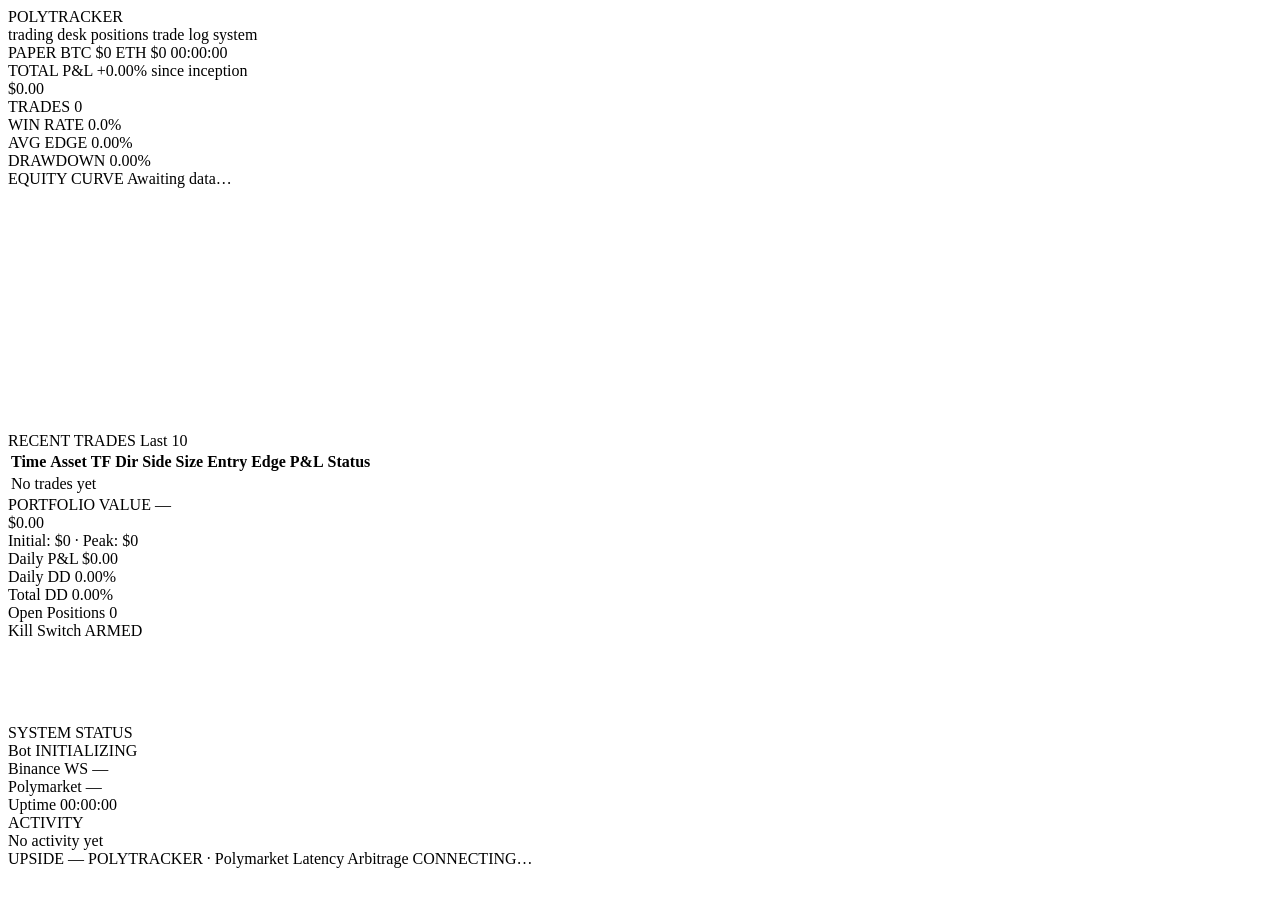
==== polytracker/web/templates/dashboard.html @ c1b0e5dd "feat: web dashboard (FastAPI + WebSocket) replacing terminal UI Replaces the terminal dashboard with" ====
<!DOCTYPE html>
<html lang="en">
<head>
  <meta charset="UTF-8" />
  <meta name="viewport" content="width=device-width, initial-scale=1.0" />
  <title>Upside — Polytracker</title>
  <link rel="stylesheet" href="/static/style.css" />
  <link rel="preconnect" href="https://fonts.googleapis.com" />
  <link rel="preconnect" href="https://fonts.gstatic.com" crossorigin />
  <link
    href="https://fonts.googleapis.com/css2?family=JetBrains+Mono:wght@300;400;500;600;700&family=Inter:wght@300;400;500;600;700&display=swap"
    rel="stylesheet"
  />
</head>
<body>
  <div class="shell">
    <!-- Top Bar -->
    <header class="topbar">
      <div class="brand">
        <span class="brand-name">POLYTRACKER</span>
        <nav class="tabs">
          <a class="tab active" data-tab="dashboard">trading desk</a>
          <a class="tab" data-tab="positions">positions</a>
          <a class="tab" data-tab="trades">trade log</a>
          <a class="tab" data-tab="system">system</a>
        </nav>
      </div>
      <div class="topbar-right">
        <span class="mode-pill" id="mode-pill">PAPER</span>
        <span class="btc-badge" id="btc-badge">BTC $0</span>
        <span class="eth-badge" id="eth-badge">ETH $0</span>
        <span class="clock" id="clock">00:00:00</span>
      </div>
    </header>

    <main class="grid">
      <!-- LEFT / MAIN COLUMN -->
      <section class="main-col">
        <!-- Hero P&L block -->
        <div class="hero-card">
          <div class="hero-head">
            <span class="hero-label">TOTAL P&amp;L</span>
            <span class="hero-sub" id="hero-sub">+0.00% since inception</span>
          </div>
          <div class="hero-value" id="hero-pnl">$0.00</div>
          <div class="kpi-row">
            <div class="kpi">
              <span class="kpi-label">TRADES</span>
              <span class="kpi-val" id="kpi-trades">0</span>
            </div>
            <div class="kpi">
              <span class="kpi-label">WIN RATE</span>
              <span class="kpi-val" id="kpi-winrate">0.0%</span>
            </div>
            <div class="kpi">
              <span class="kpi-label">AVG EDGE</span>
              <span class="kpi-val" id="kpi-edge">0.00%</span>
            </div>
            <div class="kpi">
              <span class="kpi-label">DRAWDOWN</span>
              <span class="kpi-val" id="kpi-dd">0.00%</span>
            </div>
          </div>
        </div>

        <!-- Equity curve chart -->
        <div class="chart-card">
          <div class="chart-head">
            <span class="chart-title">EQUITY CURVE</span>
            <span class="chart-meta" id="chart-meta">Awaiting data…</span>
          </div>
          <canvas id="equity-chart" width="900" height="240"></canvas>
        </div>

        <!-- Asset cards (per timeframe/asset) -->
        <div class="asset-grid" id="asset-grid">
          <!-- Filled by JS -->
        </div>

        <!-- Trade table -->
        <div class="table-card">
          <div class="table-head">
            <span class="chart-title">RECENT TRADES</span>
            <span class="chart-meta">Last 10</span>
          </div>
          <div class="table-wrap">
            <table class="trade-table">
              <thead>
                <tr>
                  <th>Time</th>
                  <th>Asset</th>
                  <th>TF</th>
                  <th>Dir</th>
                  <th>Side</th>
                  <th>Size</th>
                  <th>Entry</th>
                  <th>Edge</th>
                  <th class="right">P&amp;L</th>
                  <th>Status</th>
                </tr>
              </thead>
              <tbody id="trade-tbody">
                <tr><td colspan="10" class="empty">No trades yet</td></tr>
              </tbody>
            </table>
          </div>
        </div>
      </section>

      <!-- RIGHT / SIDEBAR COLUMN -->
      <aside class="side-col">
        <div class="portfolio-card">
          <div class="portfolio-head">
            <span class="portfolio-label">PORTFOLIO VALUE</span>
            <span class="portfolio-time" id="portfolio-time">—</span>
          </div>
          <div class="portfolio-value" id="portfolio-value">$0.00</div>
          <div class="portfolio-sub">
            <span id="portfolio-sub">Initial: $0 · Peak: $0</span>
          </div>

          <div class="risk-block">
            <div class="risk-row">
              <span>Daily P&amp;L</span>
              <span id="daily-pnl">$0.00</span>
            </div>
            <div class="risk-row">
              <span>Daily DD</span>
              <span id="daily-dd">0.00%</span>
            </div>
            <div class="risk-row">
              <span>Total DD</span>
              <span id="total-dd">0.00%</span>
            </div>
            <div class="risk-row">
              <span>Open Positions</span>
              <span id="open-positions">0</span>
            </div>
            <div class="risk-row">
              <span>Kill Switch</span>
              <span id="kill-switch" class="ok">ARMED</span>
            </div>
          </div>

          <div class="mini-chart-wrap">
            <canvas id="mini-chart" width="300" height="80"></canvas>
          </div>
        </div>

        <div class="status-card">
          <div class="status-head">
            <span class="chart-title">SYSTEM STATUS</span>
            <span class="dot" id="status-dot"></span>
          </div>
          <div class="status-rows">
            <div class="risk-row">
              <span>Bot</span>
              <span id="status-bot">INITIALIZING</span>
            </div>
            <div class="risk-row">
              <span>Binance WS</span>
              <span id="status-binance">—</span>
            </div>
            <div class="risk-row">
              <span>Polymarket</span>
              <span id="status-polymarket">—</span>
            </div>
            <div class="risk-row">
              <span>Uptime</span>
              <span id="status-uptime">00:00:00</span>
            </div>
          </div>
        </div>

        <div class="activity-card">
          <div class="activity-head">
            <span class="chart-title">ACTIVITY</span>
          </div>
          <div class="activity-list" id="activity-list">
            <div class="empty">No activity yet</div>
          </div>
        </div>
      </aside>
    </main>

    <footer class="footer">
      <span>UPSIDE — POLYTRACKER · Polymarket Latency Arbitrage</span>
      <span id="connection-state" class="conn">CONNECTING…</span>
    </footer>
  </div>

  <script src="/static/dashboard.js"></script>
</body>
</html>
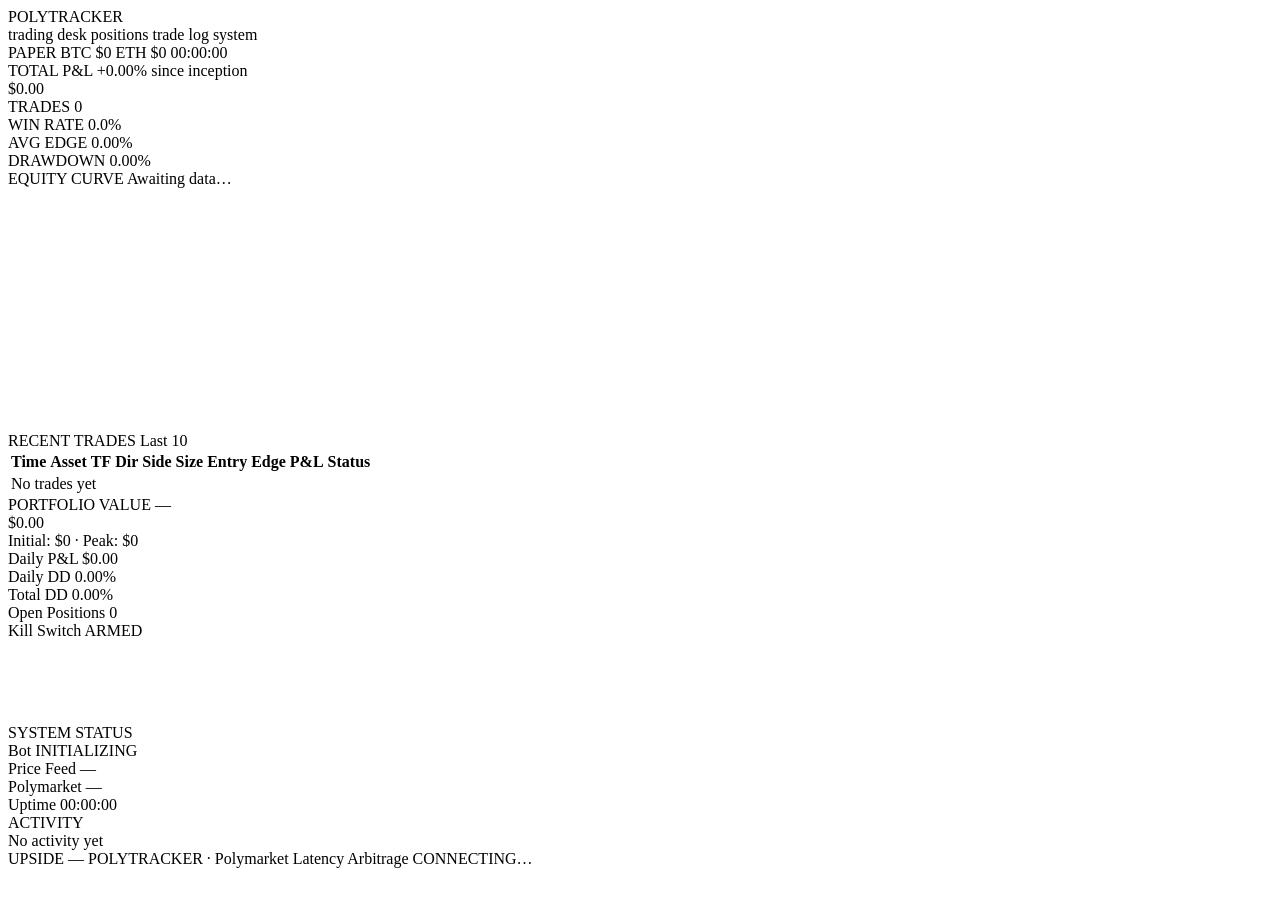
==== commit 9dfde170: "Replace Binance-only feed with multi-exchange failover (Coinbase, Kraken, CoinGecko) The price feed " ====
--- a/polytracker/web/templates/dashboard.html
+++ b/polytracker/web/templates/dashboard.html
@@ -33,7 +33,7 @@
       </div>
     </header>
 
-    <main class="grid">
+    <main class="grid" id="view-dashboard" data-view="dashboard">
       <!-- LEFT / MAIN COLUMN -->
       <section class="main-col">
         <!-- Hero P&L block -->
@@ -158,7 +158,7 @@
               <span id="status-bot">INITIALIZING</span>
             </div>
             <div class="risk-row">
-              <span>Binance WS</span>
+              <span>Price Feed</span>
               <span id="status-binance">—</span>
             </div>
             <div class="risk-row">
@@ -182,6 +182,184 @@
         </div>
       </aside>
     </main>
+
+    <!-- POSITIONS VIEW -->
+    <section class="view" id="view-positions" data-view="positions" hidden>
+      <div class="view-header">
+        <h2 class="view-title">OPEN POSITIONS</h2>
+        <span class="view-sub" id="positions-sub">0 open</span>
+      </div>
+      <div class="table-card full">
+        <div class="table-wrap">
+          <table class="trade-table">
+            <thead>
+              <tr>
+                <th>Opened</th>
+                <th>Asset</th>
+                <th>TF</th>
+                <th>Dir</th>
+                <th>Side</th>
+                <th>Size</th>
+                <th>Entry</th>
+                <th>Edge</th>
+                <th class="right">Unrealized P&amp;L</th>
+                <th>Status</th>
+              </tr>
+            </thead>
+            <tbody id="positions-tbody">
+              <tr><td colspan="10" class="empty">No open positions</td></tr>
+            </tbody>
+          </table>
+        </div>
+      </div>
+    </section>
+
+    <!-- TRADE LOG VIEW -->
+    <section class="view" id="view-trades" data-view="trades" hidden>
+      <div class="view-header">
+        <h2 class="view-title">TRADE LOG</h2>
+        <span class="view-sub" id="trades-sub">0 trades</span>
+      </div>
+      <div class="kpi-strip">
+        <div class="kpi">
+          <span class="kpi-label">TOTAL TRADES</span>
+          <span class="kpi-val" id="log-total">0</span>
+        </div>
+        <div class="kpi">
+          <span class="kpi-label">WINS</span>
+          <span class="kpi-val" id="log-wins">0</span>
+        </div>
+        <div class="kpi">
+          <span class="kpi-label">LOSSES</span>
+          <span class="kpi-val" id="log-losses">0</span>
+        </div>
+        <div class="kpi">
+          <span class="kpi-label">WIN RATE</span>
+          <span class="kpi-val" id="log-winrate">0.0%</span>
+        </div>
+        <div class="kpi">
+          <span class="kpi-label">BEST</span>
+          <span class="kpi-val" id="log-best">$0.00</span>
+        </div>
+        <div class="kpi">
+          <span class="kpi-label">WORST</span>
+          <span class="kpi-val" id="log-worst">$0.00</span>
+        </div>
+      </div>
+      <div class="table-card full">
+        <div class="table-wrap">
+          <table class="trade-table">
+            <thead>
+              <tr>
+                <th>Time</th>
+                <th>Asset</th>
+                <th>TF</th>
+                <th>Dir</th>
+                <th>Side</th>
+                <th>Size</th>
+                <th>Entry</th>
+                <th>Exit</th>
+                <th>Edge</th>
+                <th class="right">P&amp;L</th>
+                <th>Status</th>
+              </tr>
+            </thead>
+            <tbody id="trades-log-tbody">
+              <tr><td colspan="11" class="empty">No trades yet</td></tr>
+            </tbody>
+          </table>
+        </div>
+      </div>
+    </section>
+
+    <!-- SYSTEM VIEW -->
+    <section class="view" id="view-system" data-view="system" hidden>
+      <div class="view-header">
+        <h2 class="view-title">SYSTEM</h2>
+        <span class="view-sub" id="system-sub">Live diagnostics</span>
+      </div>
+      <div class="system-grid">
+        <div class="status-card full">
+          <div class="status-head">
+            <span class="chart-title">COMPONENT STATUS</span>
+            <span class="dot" id="sys-dot"></span>
+          </div>
+          <div class="status-rows">
+            <div class="risk-row">
+              <span>Bot</span>
+              <span id="sys-bot">INITIALIZING</span>
+            </div>
+            <div class="risk-row">
+              <span>Mode</span>
+              <span id="sys-mode">PAPER</span>
+            </div>
+            <div class="risk-row">
+              <span>Price Feed</span>
+              <span id="sys-binance">—</span>
+            </div>
+            <div class="risk-row">
+              <span>Polymarket Client</span>
+              <span id="sys-polymarket">—</span>
+            </div>
+            <div class="risk-row">
+              <span>Trading Halted</span>
+              <span id="sys-halted">No</span>
+            </div>
+            <div class="risk-row">
+              <span>Halt Reason</span>
+              <span id="sys-halt-reason">—</span>
+            </div>
+            <div class="risk-row">
+              <span>Uptime</span>
+              <span id="sys-uptime">00:00:00</span>
+            </div>
+          </div>
+        </div>
+        <div class="status-card full">
+          <div class="status-head">
+            <span class="chart-title">RISK PARAMETERS</span>
+          </div>
+          <div class="status-rows">
+            <div class="risk-row">
+              <span>Daily Drawdown Limit</span>
+              <span id="sys-daily-dd-limit">20.00%</span>
+            </div>
+            <div class="risk-row">
+              <span>Total Drawdown Limit</span>
+              <span id="sys-total-dd-limit">40.00%</span>
+            </div>
+            <div class="risk-row">
+              <span>Current Daily DD</span>
+              <span id="sys-daily-dd">0.00%</span>
+            </div>
+            <div class="risk-row">
+              <span>Current Total DD</span>
+              <span id="sys-total-dd">0.00%</span>
+            </div>
+            <div class="risk-row">
+              <span>Initial Portfolio</span>
+              <span id="sys-initial">$0</span>
+            </div>
+            <div class="risk-row">
+              <span>Peak Portfolio</span>
+              <span id="sys-peak">$0</span>
+            </div>
+            <div class="risk-row">
+              <span>Current Value</span>
+              <span id="sys-current">$0</span>
+            </div>
+          </div>
+        </div>
+      </div>
+      <div class="activity-card full">
+        <div class="activity-head">
+          <span class="chart-title">ACTIVITY FEED</span>
+        </div>
+        <div class="activity-list" id="sys-activity-list">
+          <div class="empty">No activity yet</div>
+        </div>
+      </div>
+    </section>
 
     <footer class="footer">
       <span>UPSIDE — POLYTRACKER · Polymarket Latency Arbitrage</span>
